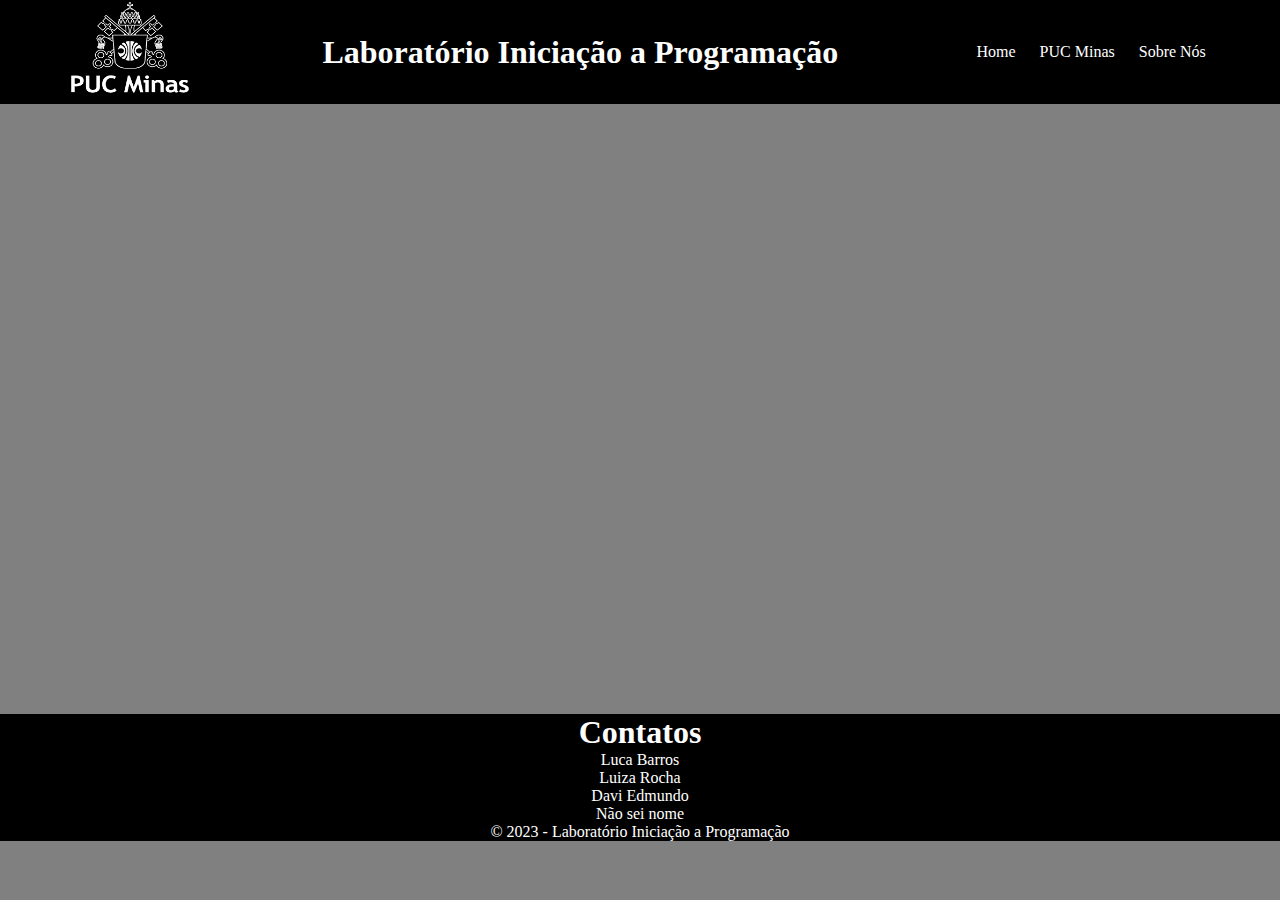
==== index.html @ 12305a36 "Edit1" ====
<!DOCTYPE html>
<html lang="en">
<head>
    <meta charset="UTF-8">
    <meta name="viewport" content="width=device-width, initial-scale=1.0">
    <link rel="stylesheet" href="style.css">
    <title>Web App Final</title>
</head>
<body>
    <header>
        <div class="logo">
            <img src="download (2).png" height="100px" width="130px">
        </div>

        <div class="pheader">
            <h1>Laboratório Iniciação a Programação</h1>
        </div>

        <div class="others">
            <a href="index.html">Home</a>
            <a href="https://www.pucminas.br/destaques/Paginas/default.aspx">PUC Minas</a>
            <a href="#">Sobre Nós</a>
        </div>
    </header>

    <section>
        
    </section>

    <footer>
        <div class="names">
            <h1><b>Contatos</b></h1>
            <p>Luca Barros</p>
            <p>Luiza Rocha</p>
            <p>Davi Edmundo</p>
            <p>Não sei nome</p>
        </div>

        <div class="copy">
            <p>&copy; 2023 - Laboratório Iniciação a Programação</p>
        </div>
    </footer>
</body>
</html>
---- style.css ----
*{
    padding: 0;
    margin: 0;
    text-decoration: none;
    color: white;
}

body{
    background-color: gray;
}

header{
    background-color: black;
    color: white;
    display: flex;
    align-items: center;
    justify-content: space-around;
}

header a{
    margin: 10px;
}

section{
    background-color: grey;
}

footer{
    background-color: black;
    color: white;
    text-align: center;
    margin-top: 610px;
}
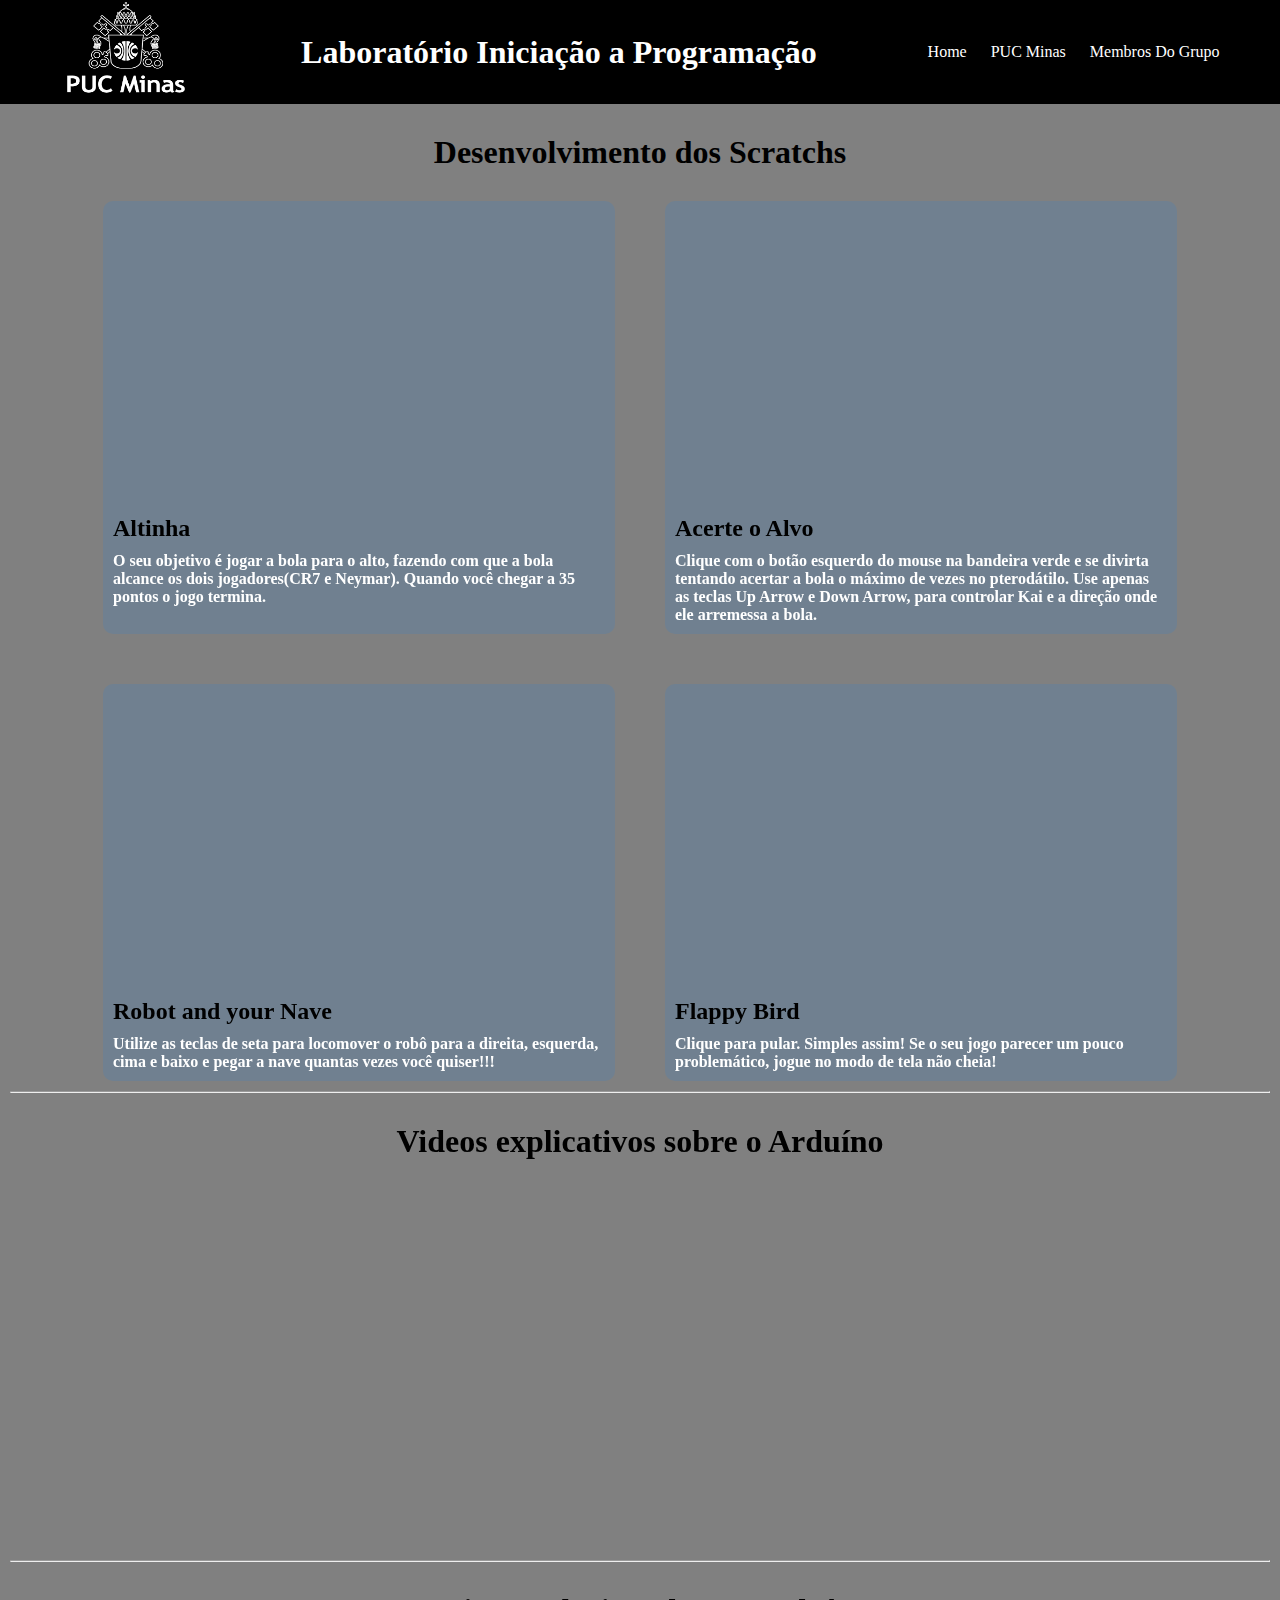
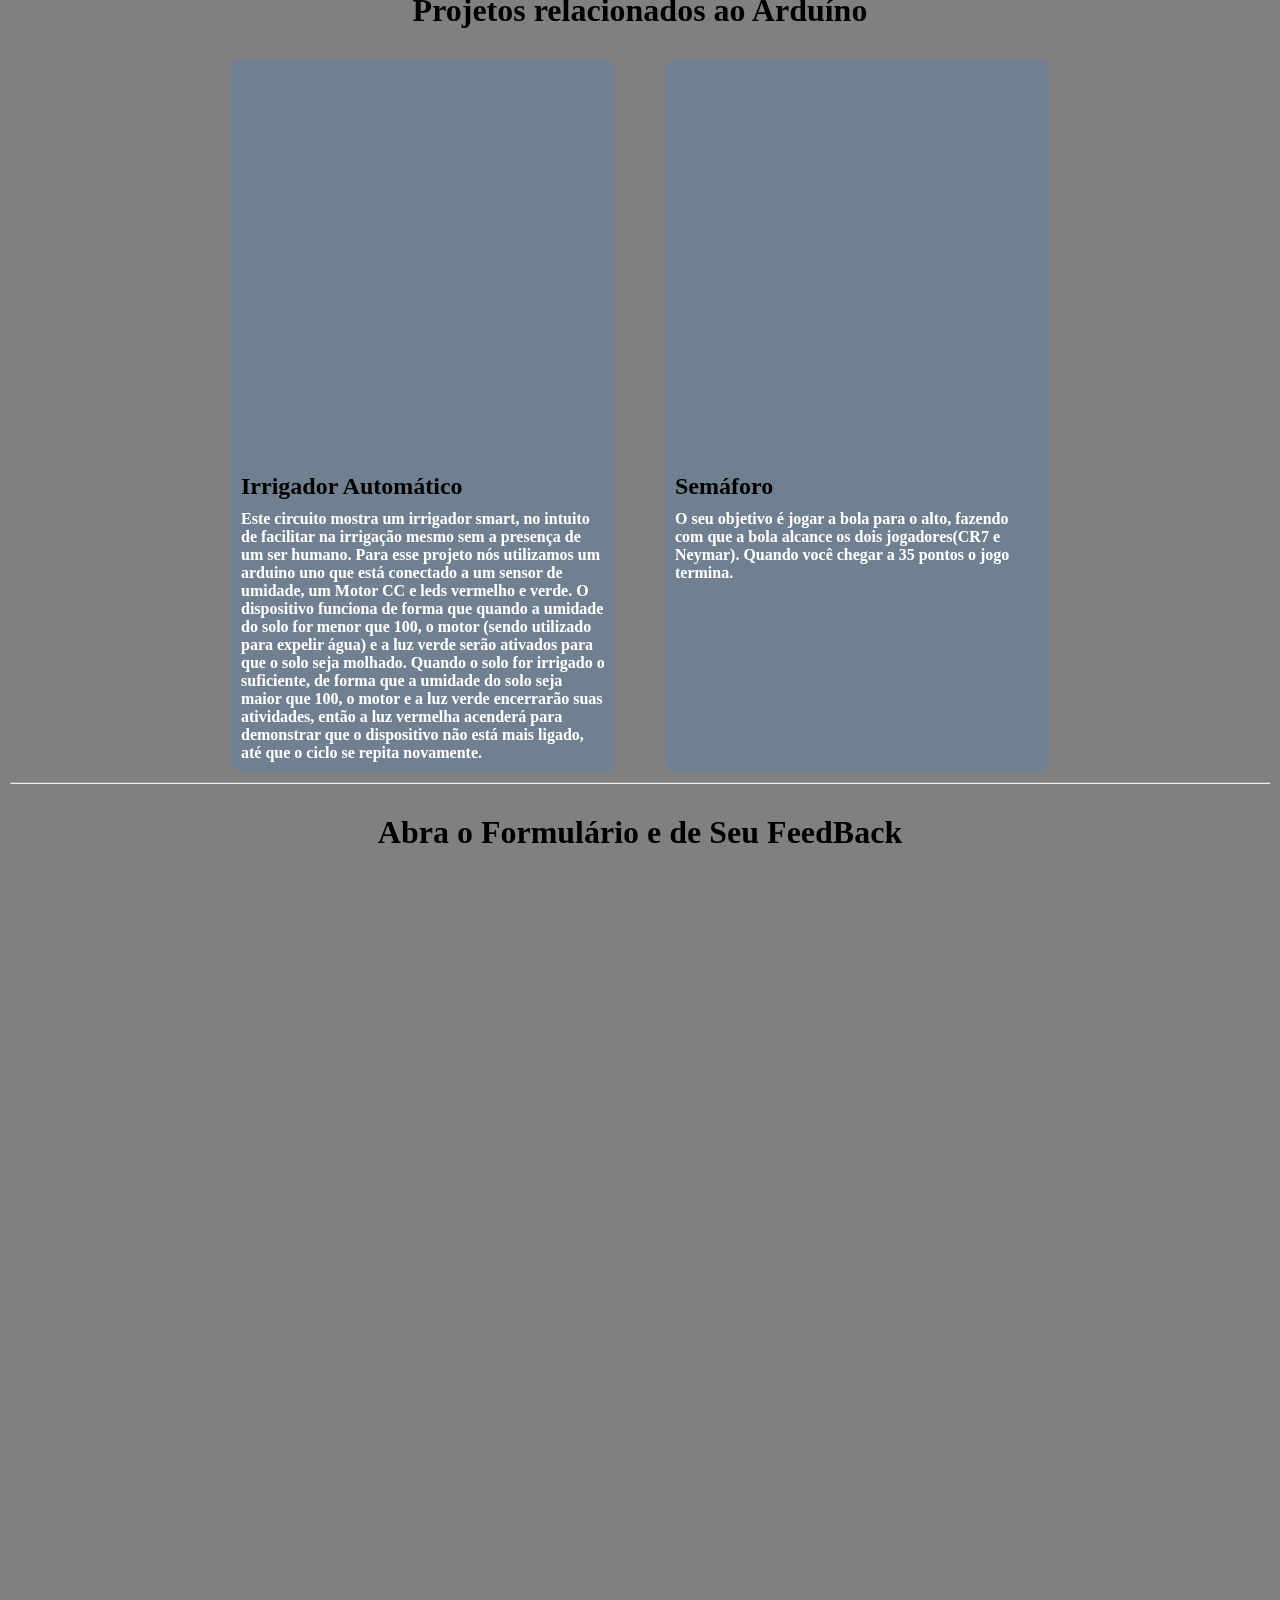
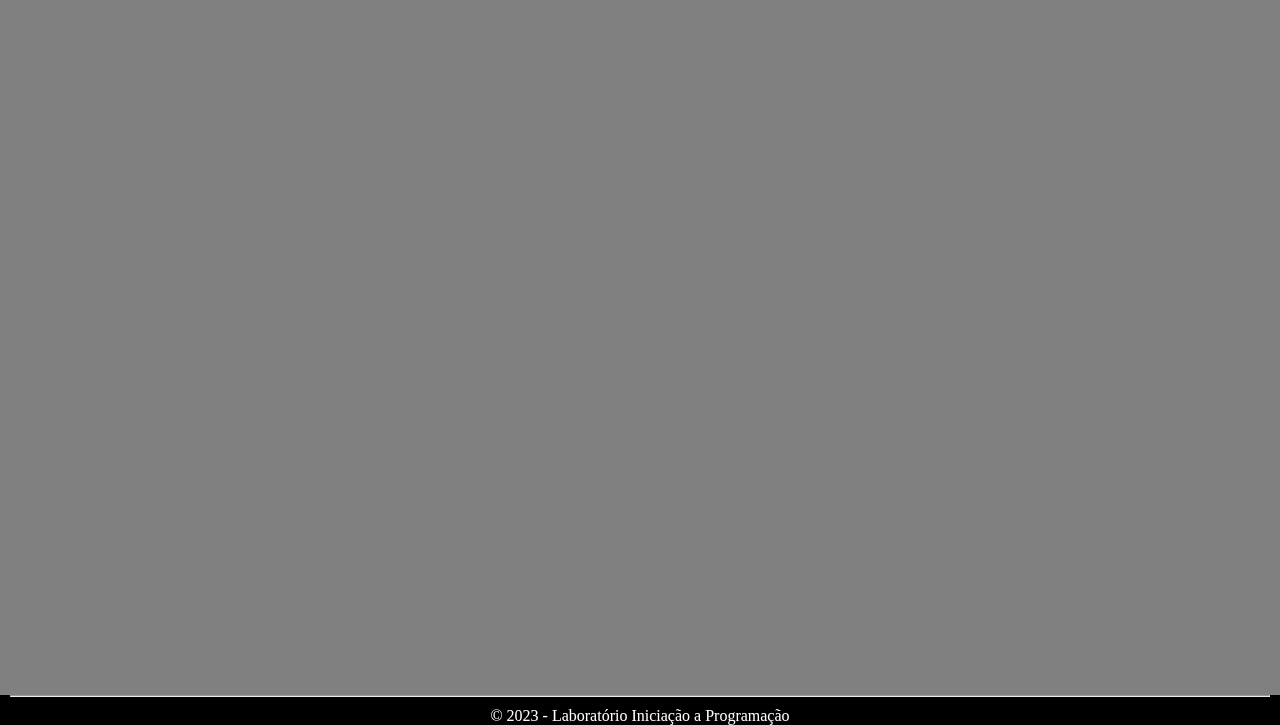
==== commit 807dbf9c: "Edited" ====
--- a/index.html
+++ b/index.html
@@ -1,15 +1,17 @@
 <!DOCTYPE html>
 <html lang="en">
+
 <head>
     <meta charset="UTF-8">
     <meta name="viewport" content="width=device-width, initial-scale=1.0">
     <link rel="stylesheet" href="style.css">
     <title>Web App Final</title>
 </head>
+
 <body>
     <header>
         <div class="logo">
-            <img src="download (2).png" height="100px" width="130px">
+            <a href="index.html"><img src="download (2).png" height="100px" width="130px"></a>
         </div>
 
         <div class="pheader">
@@ -19,26 +21,111 @@
         <div class="others">
             <a href="index.html">Home</a>
             <a href="https://www.pucminas.br/destaques/Paginas/default.aspx">PUC Minas</a>
-            <a href="#">Sobre Nós</a>
+            <a href="members.html">Membros Do Grupo</a>
         </div>
     </header>
 
-    <section>
-        
+    <h1 class="lips">Desenvolvimento dos Scratchs</h1>
+    <section class="section1">
+        <div class="scratchs">
+            <iframe src="https://scratch.mit.edu/projects/806660315/embed" allowtransparency="true" width="100%"
+                height="300" frameborder="0" scrolling="no" allowfullscreen></iframe>
+            <div class="desc">
+                <h2>Altinha</h2>
+                <p><b>O seu objetivo é jogar a bola para o alto, fazendo com que a bola alcance os dois jogadores(CR7 e
+                        Neymar). Quando você chegar a 35 pontos o jogo termina.</b></p>
+            </div>
+        </div>
+
+        <div class="scratchs">
+            <iframe src="https://scratch.mit.edu/projects/809759220/embed" allowtransparency="true" width="100%"
+                height="300" frameborder="0" scrolling="no" allowfullscreen></iframe>
+            <div class="desc">
+                <h2>Acerte o Alvo</h2>
+                <p><b>Clique com o botão esquerdo do mouse na bandeira verde e se divirta tentando acertar a bola o máximo de vezes no pterodátilo. Use apenas as teclas Up Arrow e Down Arrow, para controlar Kai e a direção onde ele arremessa a bola.</b></p>
+            </div>
+        </div>
+
+        <div class="scratchs">
+            <iframe src="https://scratch.mit.edu/projects/817112969/embed" allowtransparency="true" width="100%"
+                height="300" frameborder="0" scrolling="no" allowfullscreen></iframe>
+            <div class="desc">
+                <h2>Robot and your Nave</h2>
+                <p><b>Utilize as teclas de seta para locomover o robô para a direita, esquerda, cima e baixo e pegar a nave quantas vezes você quiser!!!</b></p>
+            </div>
+        </div>
+
+        <div class="scratchs">
+            <iframe src="https://scratch.mit.edu/projects/17432735/embed" allowtransparency="true" width="100%"
+                height="300" frameborder="0" scrolling="no" allowfullscreen></iframe>
+            <div class="desc">
+                <h2>Flappy Bird</h2>
+                <p><b>Clique para pular. Simples assim! Se o seu jogo parecer um pouco problemático, jogue no modo de tela não cheia!</b></p>
+            </div>
+        </div>
+    </section>
+    <hr>
+
+    <h1 class="lips">Videos explicativos sobre o Arduíno</h1>
+    <section class="section2">
+        <div class="videos">
+            <iframe width="100%" height="300" src="https://www.youtube.com/embed/sv9dDtYnE1g"
+                title="YouTube video player" frameborder="0"
+                allow="accelerometer; autoplay; clipboard-write; encrypted-media; gyroscope; picture-in-picture; web-share"
+                allowfullscreen></iframe>
+            <iframe width="100%" height="300" src="https://www.youtube.com/embed/QnbZdLOkQpg"
+                title="YouTube video player" frameborder="0"
+                allow="accelerometer; autoplay; clipboard-write; encrypted-media; gyroscope; picture-in-picture; web-share"
+                allowfullscreen></iframe>
+            <iframe width="100%" height="300" src="https://www.youtube.com/embed/sv9dDtYnE1g"
+                title="YouTube video player" frameborder="0"
+                allow="accelerometer; autoplay; clipboard-write; encrypted-media; gyroscope; picture-in-picture; web-share"
+                allowfullscreen></iframe>
+        </div>
+    </section>
+    <hr>
+
+    <h1 class="lips">Projetos relacionados ao Arduíno</h1>
+    <section class="section1">
+        <div class="tinkercad">
+            <iframe width="100%" height="400" src="https://www.tinkercad.com/embed/1aHPsLB9mir?editbtn=1"
+                frameborder="0" marginwidth="0" marginheight="0" scrolling="no"></iframe>
+            <div class="desc">
+                <h2>Irrigador Automático</h2>
+                <p><b>Este circuito mostra um irrigador smart, no intuito de facilitar na irrigação mesmo sem a presença
+                        de um ser humano. Para esse projeto nós utilizamos um arduino uno que está conectado a um sensor
+                        de umidade, um Motor CC e leds vermelho e verde. O dispositivo funciona de forma que quando a
+                        umidade do solo for menor que 100, o motor (sendo utilizado para expelir água) e a luz verde
+                        serão ativados para que o solo seja molhado. Quando o solo for irrigado o suficiente, de forma
+                        que a umidade do solo seja maior que 100, o motor e a luz verde encerrarão suas atividades,
+                        então a luz vermelha acenderá para demonstrar que o dispositivo não está mais ligado, até que o
+                        ciclo se repita novamente.</b></p>
+            </div>
+        </div>
+
+        <div class="tinkercad">
+            <iframe width="100%" height="400" src="https://www.tinkercad.com/embed/2slwcxb3rWL"
+                frameborder="0" marginwidth="0" marginheight="0" scrolling="no"></iframe>
+            <div class="desc">
+                <h2>Semáforo</h2>
+                <p><b>O seu objetivo é jogar a bola para o alto, fazendo com que a bola alcance os dois jogadores(CR7 e
+                        Neymar). Quando você chegar a 35 pontos o jogo termina.</b></p>
+            </div>
+        </div>
+    </section><hr>
+
+    <h1 class="lips">Abra o Formulário e de Seu FeedBack</h1>
+    <section class="section3">
+        <div class="form">
+            <iframe src="https://docs.google.com/forms/d/e/1FAIpQLSc0oztWhE-bJe1STHvayoUrbTEtX3flotuqU8xuxw7zzZqxJg/viewform?embedded=true" width="100%" height="1400" frameborder="0" marginheight="0" marginwidth="0">Carregando…</iframe>
+        </div>
     </section>
 
-    <footer>
-        <div class="names">
-            <h1><b>Contatos</b></h1>
-            <p>Luca Barros</p>
-            <p>Luiza Rocha</p>
-            <p>Davi Edmundo</p>
-            <p>Não sei nome</p>
-        </div>
-
+    <footer><hr>
         <div class="copy">
             <p>&copy; 2023 - Laboratório Iniciação a Programação</p>
         </div>
     </footer>
 </body>
+
 </html>--- a/style.css
+++ b/style.css
@@ -21,13 +21,66 @@
     margin: 10px;
 }
 
-section{
-    background-color: grey;
+.lips{
+    color: black;
+    text-align: center;
+    margin: 30px;
+}
+
+.section1{
+    display: flex;
+    flex-wrap: wrap;
+    gap: 50px;
+    justify-content: center;
+    margin-top: 30px;
+}
+
+.scratchs{
+    display: block;
+    background-color: slategray;
+    max-width: 40%;
+    border-radius: 10px;
+}
+
+.scratchs p{
+    color: black;
+    margin: 10px;
+}
+
+h2{
+    margin: 10px;
+    color: black;
+}
+
+.videos{
+    margin: 50px;
+    max-width: 100%;
+    display: flex;
+    justify-content: center;
+    gap: 10px;
+}
+
+.tinkercad{
+    display: block;
+    background-color: slategray;
+    max-width: 30%;
+    border-radius: 10px;
+}
+
+.tinkercad p{
+    color: black;
+    margin: 10px;
+}
+
+hr{
+    margin: 10px;
+    color: black;
 }
 
 footer{
     background-color: black;
-    color: white;
+}
+
+.copy{
     text-align: center;
-    margin-top: 610px;
-}   +}
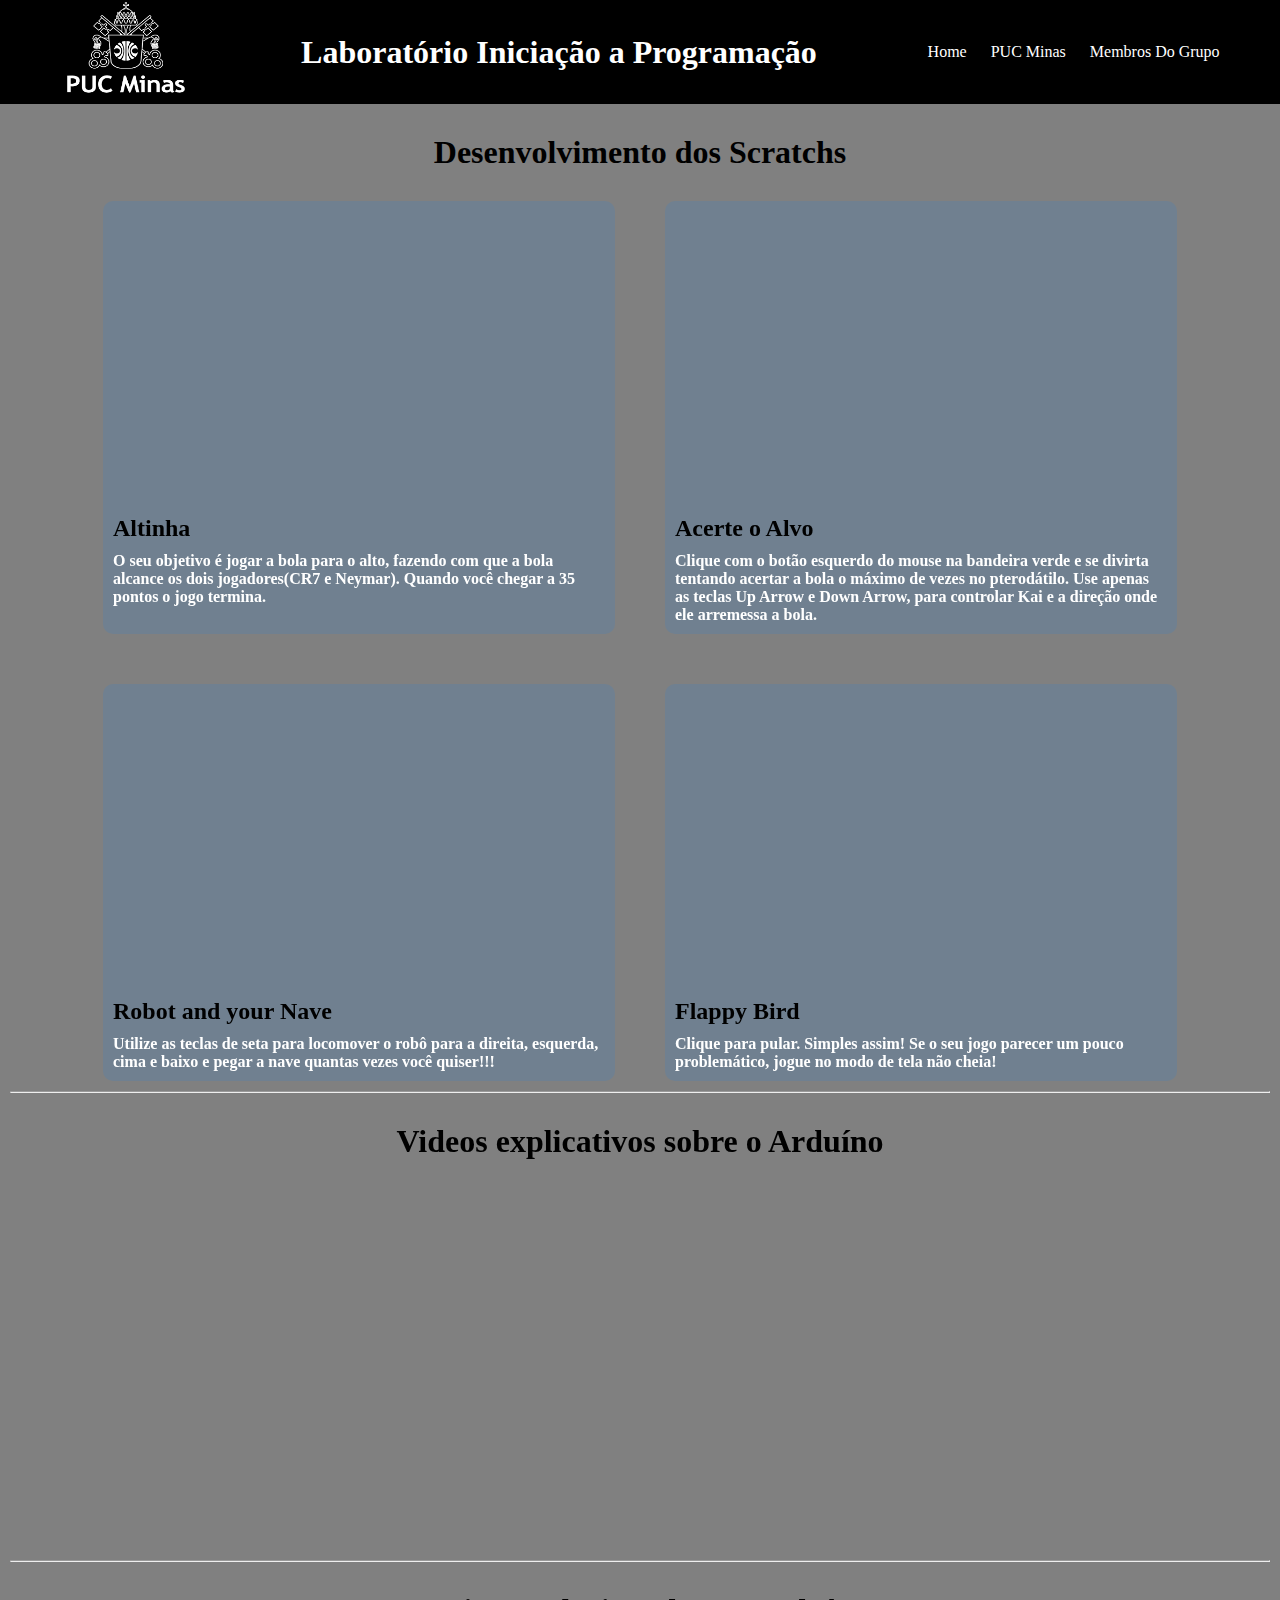
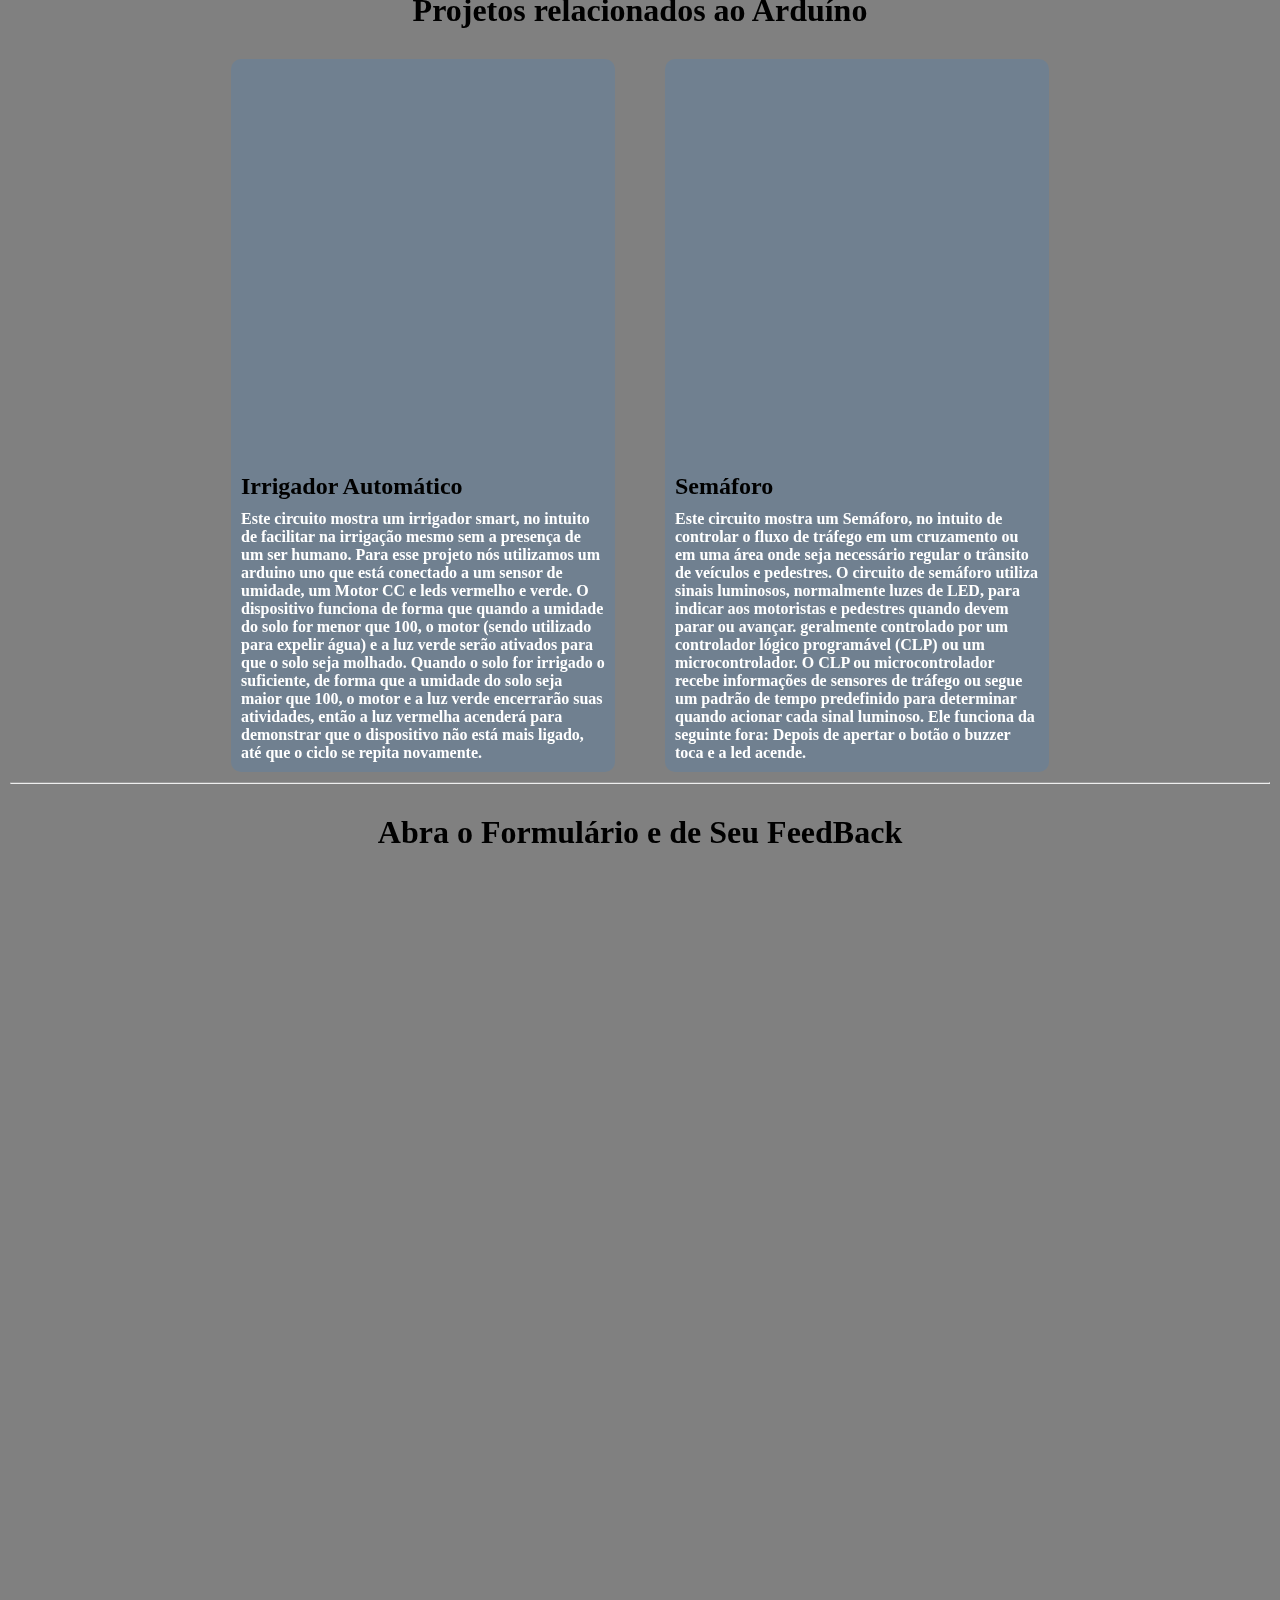
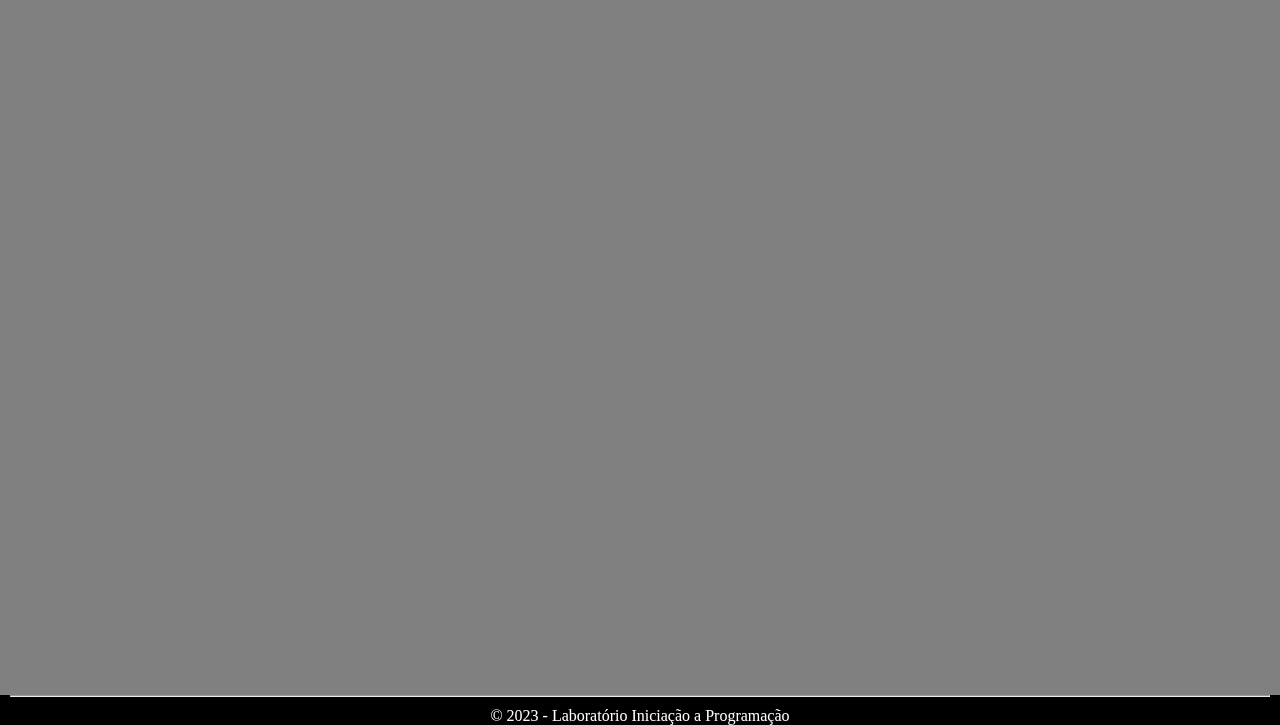
==== commit 3daf654b: "EditFinal" ====
--- a/index.html
+++ b/index.html
@@ -5,7 +5,8 @@
     <meta charset="UTF-8">
     <meta name="viewport" content="width=device-width, initial-scale=1.0">
     <link rel="stylesheet" href="style.css">
-    <title>Web App Final</title>
+    <link rel="icon" href="download (2).png">
+    <title>Projeto 7 - LIP</title>
 </head>
 
 <body>
@@ -42,7 +43,9 @@
                 height="300" frameborder="0" scrolling="no" allowfullscreen></iframe>
             <div class="desc">
                 <h2>Acerte o Alvo</h2>
-                <p><b>Clique com o botão esquerdo do mouse na bandeira verde e se divirta tentando acertar a bola o máximo de vezes no pterodátilo. Use apenas as teclas Up Arrow e Down Arrow, para controlar Kai e a direção onde ele arremessa a bola.</b></p>
+                <p><b>Clique com o botão esquerdo do mouse na bandeira verde e se divirta tentando acertar a bola o
+                        máximo de vezes no pterodátilo. Use apenas as teclas Up Arrow e Down Arrow, para controlar Kai e
+                        a direção onde ele arremessa a bola.</b></p>
             </div>
         </div>
 
@@ -51,7 +54,8 @@
                 height="300" frameborder="0" scrolling="no" allowfullscreen></iframe>
             <div class="desc">
                 <h2>Robot and your Nave</h2>
-                <p><b>Utilize as teclas de seta para locomover o robô para a direita, esquerda, cima e baixo e pegar a nave quantas vezes você quiser!!!</b></p>
+                <p><b>Utilize as teclas de seta para locomover o robô para a direita, esquerda, cima e baixo e pegar a
+                        nave quantas vezes você quiser!!!</b></p>
             </div>
         </div>
 
@@ -60,7 +64,8 @@
                 height="300" frameborder="0" scrolling="no" allowfullscreen></iframe>
             <div class="desc">
                 <h2>Flappy Bird</h2>
-                <p><b>Clique para pular. Simples assim! Se o seu jogo parecer um pouco problemático, jogue no modo de tela não cheia!</b></p>
+                <p><b>Clique para pular. Simples assim! Se o seu jogo parecer um pouco problemático, jogue no modo de
+                        tela não cheia!</b></p>
             </div>
         </div>
     </section>
@@ -77,7 +82,7 @@
                 title="YouTube video player" frameborder="0"
                 allow="accelerometer; autoplay; clipboard-write; encrypted-media; gyroscope; picture-in-picture; web-share"
                 allowfullscreen></iframe>
-            <iframe width="100%" height="300" src="https://www.youtube.com/embed/sv9dDtYnE1g"
+            <iframe width="100%" height="300" src="https://www.youtube.com/embed/kLd_JyvKV4Y"
                 title="YouTube video player" frameborder="0"
                 allow="accelerometer; autoplay; clipboard-write; encrypted-media; gyroscope; picture-in-picture; web-share"
                 allowfullscreen></iframe>
@@ -104,24 +109,33 @@
         </div>
 
         <div class="tinkercad">
-            <iframe width="100%" height="400" src="https://www.tinkercad.com/embed/2slwcxb3rWL"
-                frameborder="0" marginwidth="0" marginheight="0" scrolling="no"></iframe>
+            <iframe width="100%" height="400" src="https://www.tinkercad.com/embed/2slwcxb3rWL" frameborder="0"
+                marginwidth="0" marginheight="0" scrolling="no"></iframe>
             <div class="desc">
                 <h2>Semáforo</h2>
-                <p><b>O seu objetivo é jogar a bola para o alto, fazendo com que a bola alcance os dois jogadores(CR7 e
-                        Neymar). Quando você chegar a 35 pontos o jogo termina.</b></p>
+                <p><b>Este circuito mostra um Semáforo, no intuito de controlar o fluxo de tráfego em um cruzamento ou
+                        em uma área onde seja necessário regular o trânsito de veículos e pedestres. O circuito de
+                        semáforo utiliza sinais luminosos, normalmente luzes de LED, para indicar aos motoristas e
+                        pedestres quando devem parar ou avançar. geralmente controlado por um controlador lógico
+                        programável (CLP) ou um microcontrolador. O CLP ou microcontrolador recebe informações de
+                        sensores de tráfego ou segue um padrão de tempo predefinido para determinar quando acionar cada
+                        sinal luminoso. Ele funciona da seguinte fora: Depois de apertar o botão o buzzer toca e a led acende.</b></p>
             </div>
         </div>
-    </section><hr>
+    </section>
+    <hr>
 
     <h1 class="lips">Abra o Formulário e de Seu FeedBack</h1>
     <section class="section3">
         <div class="form">
-            <iframe src="https://docs.google.com/forms/d/e/1FAIpQLSc0oztWhE-bJe1STHvayoUrbTEtX3flotuqU8xuxw7zzZqxJg/viewform?embedded=true" width="100%" height="1400" frameborder="0" marginheight="0" marginwidth="0">Carregando…</iframe>
+            <iframe
+                src="https://docs.google.com/forms/d/e/1FAIpQLSc0oztWhE-bJe1STHvayoUrbTEtX3flotuqU8xuxw7zzZqxJg/viewform?embedded=true"
+                width="100%" height="1400" frameborder="0" marginheight="0" marginwidth="0">Carregando…</iframe>
         </div>
     </section>
 
-    <footer><hr>
+    <footer>
+        <hr>
         <div class="copy">
             <p>&copy; 2023 - Laboratório Iniciação a Programação</p>
         </div>
--- a/style.css
+++ b/style.css
@@ -84,3 +84,30 @@
 .copy{
     text-align: center;
 }
+
+/* Reponsive */
+
+@media only screen and (max-width: 1200px){
+    header{
+        flex-direction: column;
+        height: 200px;
+        align-items: center;
+    }
+
+    .pheader{
+        font-size: 10px;
+    }
+
+    .scratchs{
+        max-width: 90%;
+    }
+
+    .videos{
+        flex-direction: column;
+        max-width: 100%;
+    }
+
+    .tinkercad{
+        max-width: 90%;
+    }
+}
